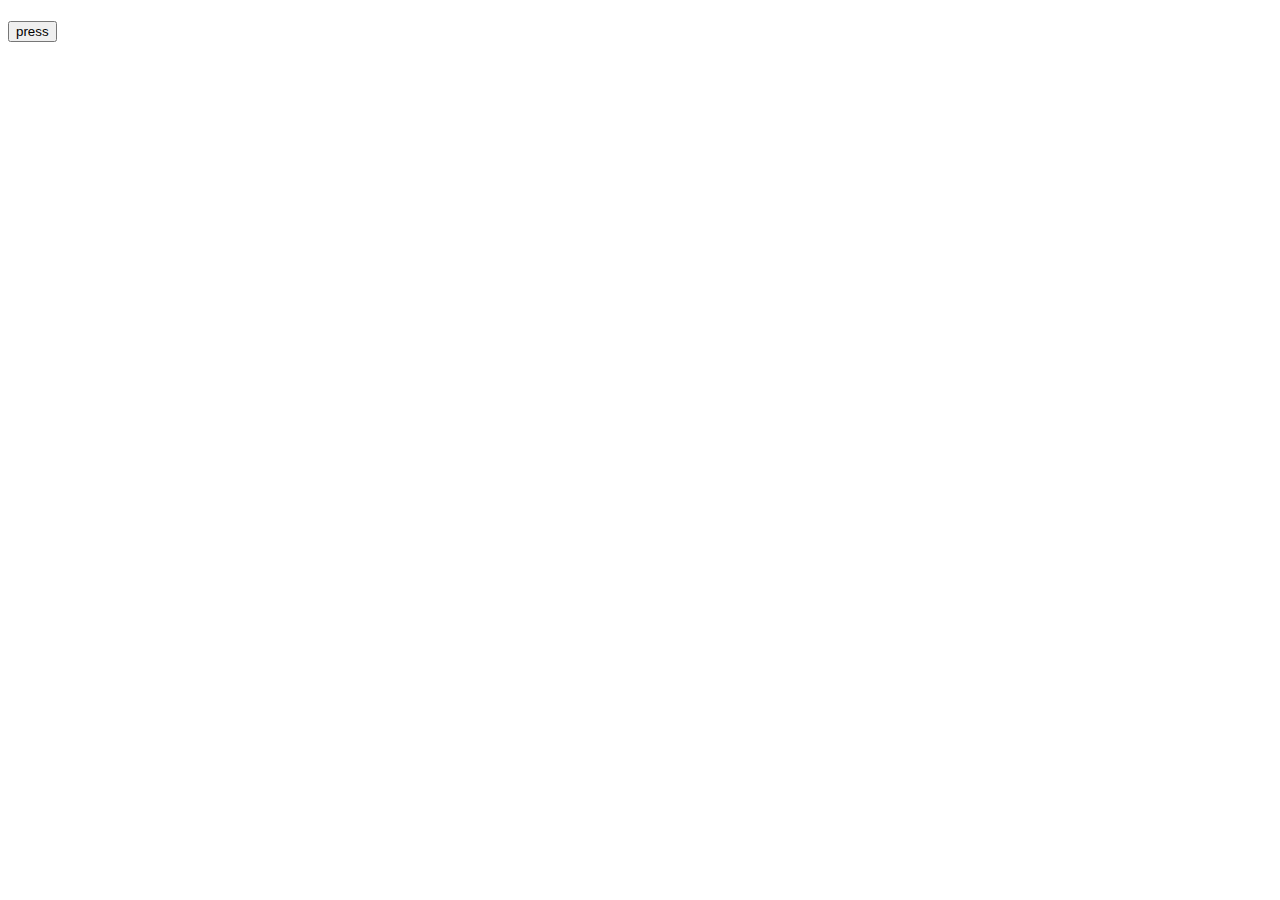
==== Problem Statement -2/index.html @ 4bc2bcfa "Finally started the parsing ones" ====
<!DOCTYPE html>
<html>
<head>
	<title>parse</title>
	<script type="text/javascript" src="data.js"></script>
</head>
<body>
	<h1 id="object"></h1>
	<button onclick="parse()">press</button>
</body>
</html>
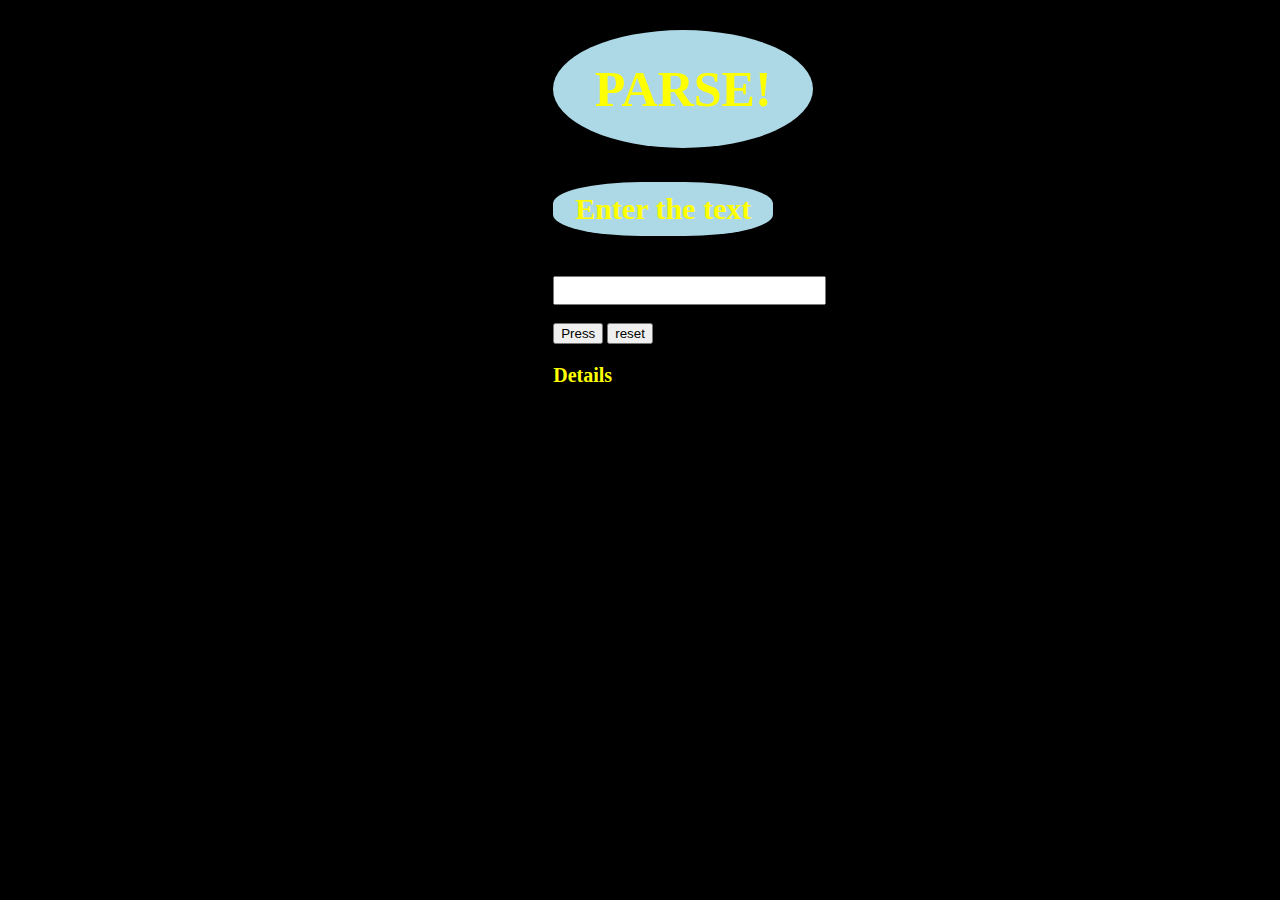
==== commit 2bdc00d2: "Started Problem statement 2" ====
--- a/Problem Statement -2/index.html
+++ b/Problem Statement -2/index.html
@@ -1,11 +1,19 @@
 <!DOCTYPE html>
 <html>
 <head>
+	<link rel="stylesheet" type="text/css" href="style.css">
+	<script type="text/javascript" src="posts.js"></script>
 	<title>parse</title>
-	<script type="text/javascript" src="data.js"></script>
 </head>
 <body>
-	<h1 id="object"></h1>
-	<button onclick="parse()">press</button>
+	<div class="div">
+		<h1 class="head">PARSE!</h1>
+		<h3 class="label">Enter the text</h3>
+		<input class="value" type="text" id="value"><br><br>
+		<button class="button" onclick="parse()">Press</button>
+		<button class="reset" id="reset" onclick="location.reload()">reset</button><br>
+		<h3 class="details">Details</h3>
+		<p class="display" id="display"></p>
+	</div>
 </body>
 </html>--- a/Problem Statement -2/style.css
+++ b/Problem Statement -2/style.css
@@ -0,0 +1,46 @@
+body {
+	background-color: black;
+	padding: 20px;
+	margin: 0 auto;
+    display: block;	
+}
+
+.div {
+	margin: 0 auto;
+    display: block;
+    margin-left: 43%;
+}
+.label {
+	padding: 10px;
+	border-radius: 40%;
+	text-align: center;
+	width: 200px;
+	background-color: lightblue;
+	font-size: 30px;
+	color: yellow;	
+}
+.head {
+
+	margin-top: 10px;
+	padding: 30px;
+	border-radius: 50%;
+	text-align: center;
+	width: 200px;
+	background-color: lightblue;
+	font-size: 50px;
+	color: yellow;
+}
+
+.value{
+	font-size: 20px;
+	margin-top: 10px;
+}
+.display{
+	color: yellow;
+	font-size: 20px;
+}
+
+.details {
+	color: yellow;
+	font-size: 20px;
+}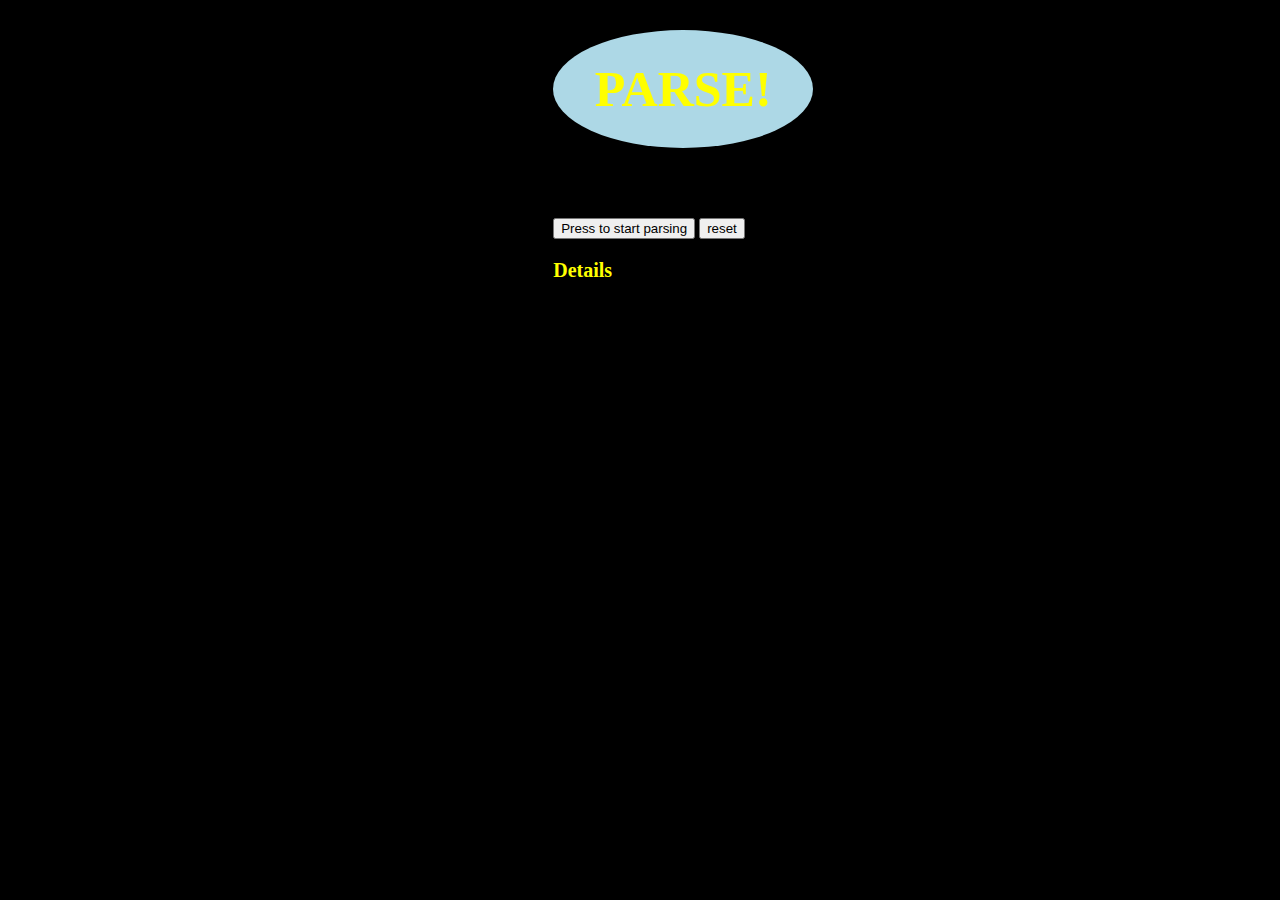
==== commit 62286077: "Finally completed problem statement 2 and added css" ====
--- a/Problem Statement -2/index.html
+++ b/Problem Statement -2/index.html
@@ -2,15 +2,13 @@
 <html>
 <head>
 	<link rel="stylesheet" type="text/css" href="style.css">
-	<script type="text/javascript" src="posts.js"></script>
+	<script type="text/javascript" src="data.js"></script>
 	<title>parse</title>
 </head>
 <body>
 	<div class="div">
-		<h1 class="head">PARSE!</h1>
-		<h3 class="label">Enter the text</h3>
-		<input class="value" type="text" id="value"><br><br>
-		<button class="button" onclick="parse()">Press</button>
+		<h1 class="head">PARSE!</h1><br><br>
+		<button class="button" onclick="parse()">Press to start parsing</button>
 		<button class="reset" id="reset" onclick="location.reload()">reset</button><br>
 		<h3 class="details">Details</h3>
 		<p class="display" id="display"></p>
--- a/Problem Statement -2/style.css
+++ b/Problem Statement -2/style.css
@@ -9,15 +9,6 @@
 	margin: 0 auto;
     display: block;
     margin-left: 43%;
-}
-.label {
-	padding: 10px;
-	border-radius: 40%;
-	text-align: center;
-	width: 200px;
-	background-color: lightblue;
-	font-size: 30px;
-	color: yellow;	
 }
 .head {
 
@@ -31,10 +22,6 @@
 	color: yellow;
 }
 
-.value{
-	font-size: 20px;
-	margin-top: 10px;
-}
 .display{
 	color: yellow;
 	font-size: 20px;
